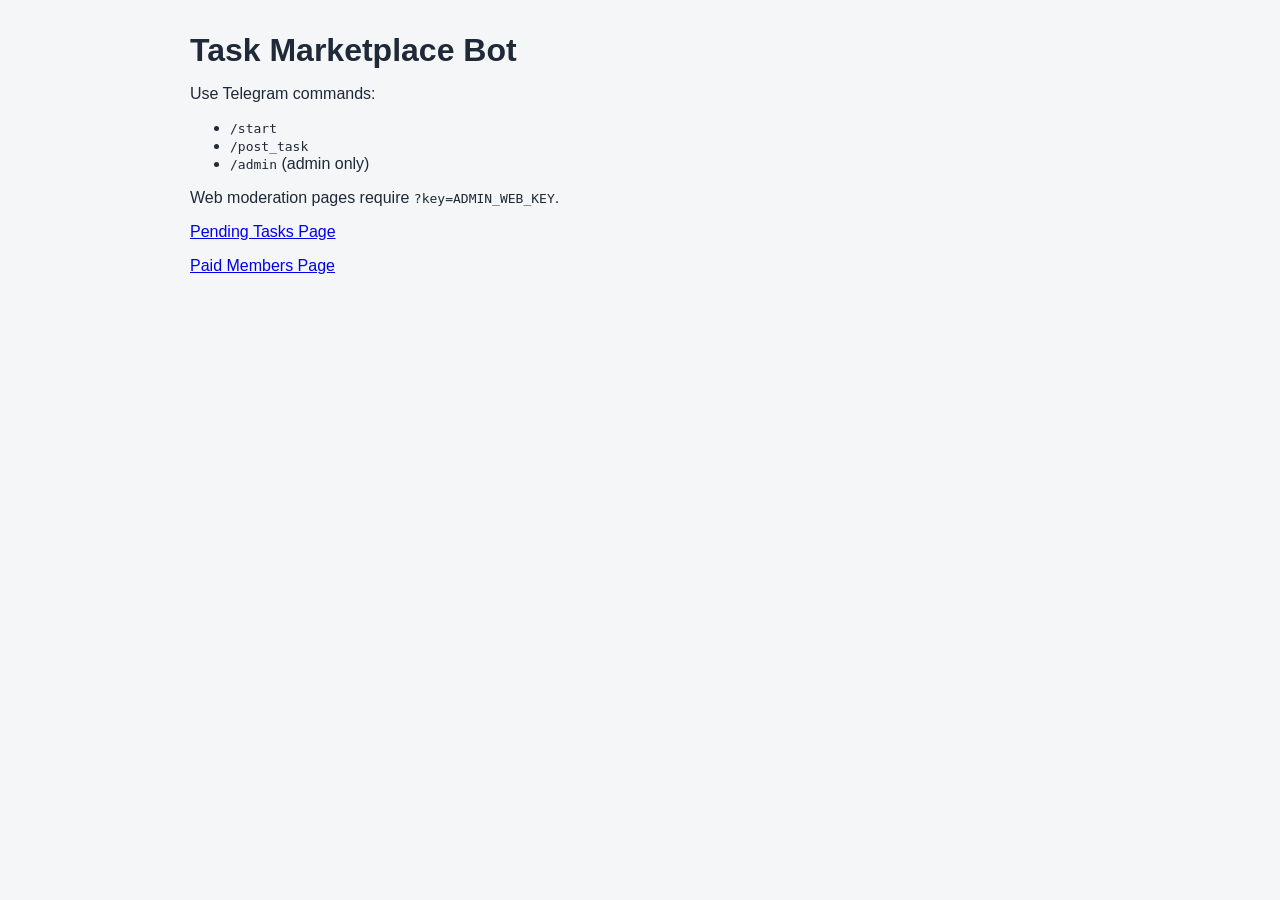
==== templates/index.html @ 96fc2737 "Initial commit: Django Telegram task marketplace bot system. Includes bot handlers, moderation workf" ====
<!DOCTYPE html>
<html lang="en">
<head>
    <meta charset="UTF-8">
    <meta name="viewport" content="width=device-width, initial-scale=1.0">
    <title>Task Marketplace Bot</title>
    <link rel="stylesheet" href="/static/css/styles.css">
</head>
<body>
    <main class="container">
        <h1>Task Marketplace Bot</h1>
        <p>Use Telegram commands:</p>
        <ul>
            <li><code>/start</code></li>
            <li><code>/post_task</code></li>
            <li><code>/admin</code> (admin only)</li>
        </ul>
        <p>Web moderation pages require <code>?key=ADMIN_WEB_KEY</code>.</p>
        <p><a href="/admin/pending/">Pending Tasks Page</a></p>
        <p><a href="/admin/members/">Paid Members Page</a></p>
    </main>
</body>
</html>
---- static/css/styles.css ----
body {
    margin: 0;
    font-family: Arial, sans-serif;
    background: #f4f6f8;
    color: #1f2937;
}

.container {
    width: min(900px, 92%);
    margin: 32px auto;
}

h1, h2 {
    margin-bottom: 12px;
}

.card, .form-card {
    background: #ffffff;
    border-radius: 8px;
    padding: 16px;
    margin-bottom: 12px;
    box-shadow: 0 1px 4px rgba(0, 0, 0, 0.08);
}

button {
    border: none;
    border-radius: 6px;
    padding: 8px 12px;
    margin-right: 8px;
    cursor: pointer;
}

button.approve {
    background: #16a34a;
    color: white;
}

button.reject {
    background: #dc2626;
    color: white;
}

input {
    display: block;
    width: 100%;
    margin-bottom: 8px;
    padding: 8px;
    border: 1px solid #d1d5db;
    border-radius: 6px;
}
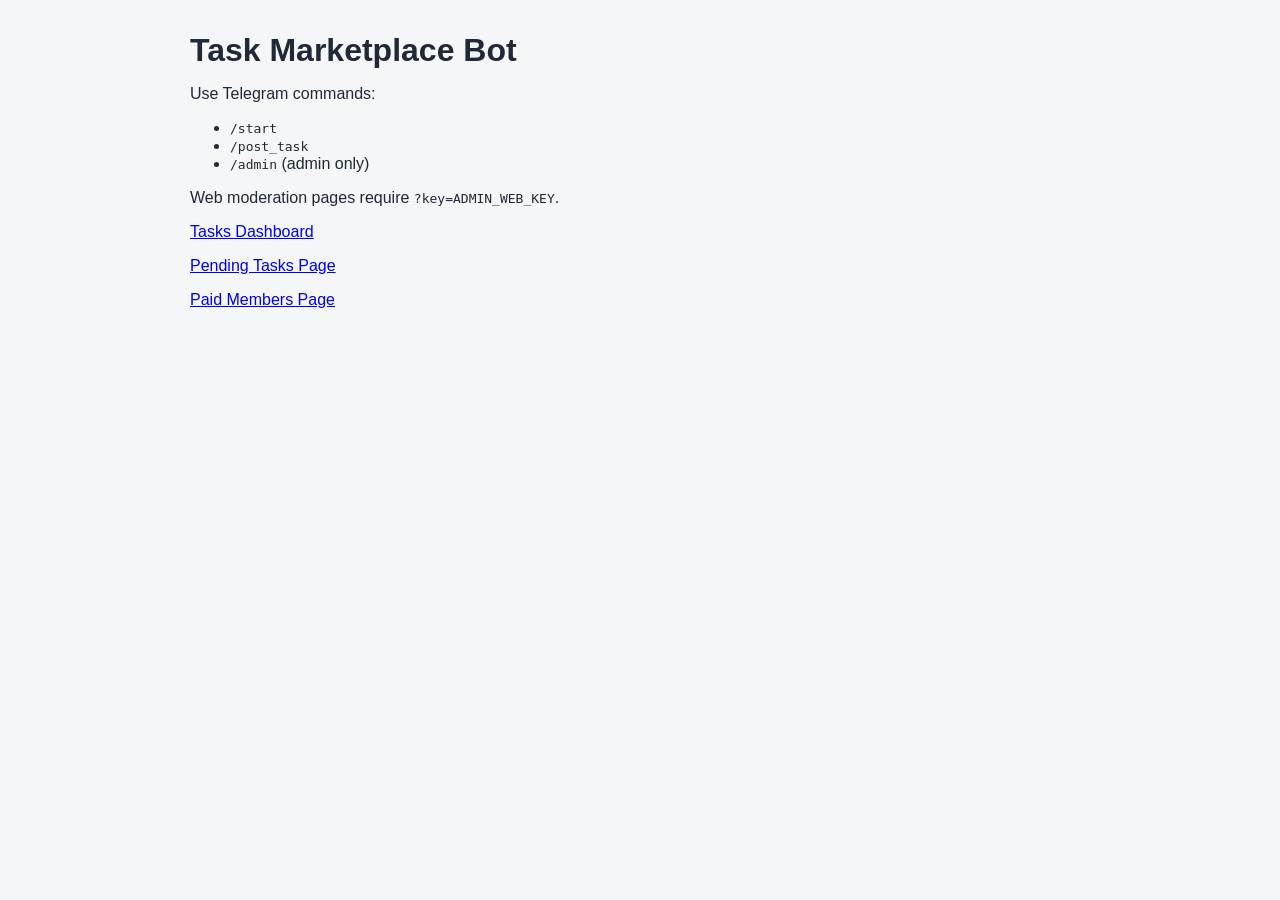
==== commit 16931050: "Add full web task management dashboard. Provide admin page to view all tasks and perform approve/rej" ====
--- a/templates/index.html
+++ b/templates/index.html
@@ -16,6 +16,7 @@
             <li><code>/admin</code> (admin only)</li>
         </ul>
         <p>Web moderation pages require <code>?key=ADMIN_WEB_KEY</code>.</p>
+        <p><a href="/admin/tasks/">Tasks Dashboard</a></p>
         <p><a href="/admin/pending/">Pending Tasks Page</a></p>
         <p><a href="/admin/members/">Paid Members Page</a></p>
     </main>
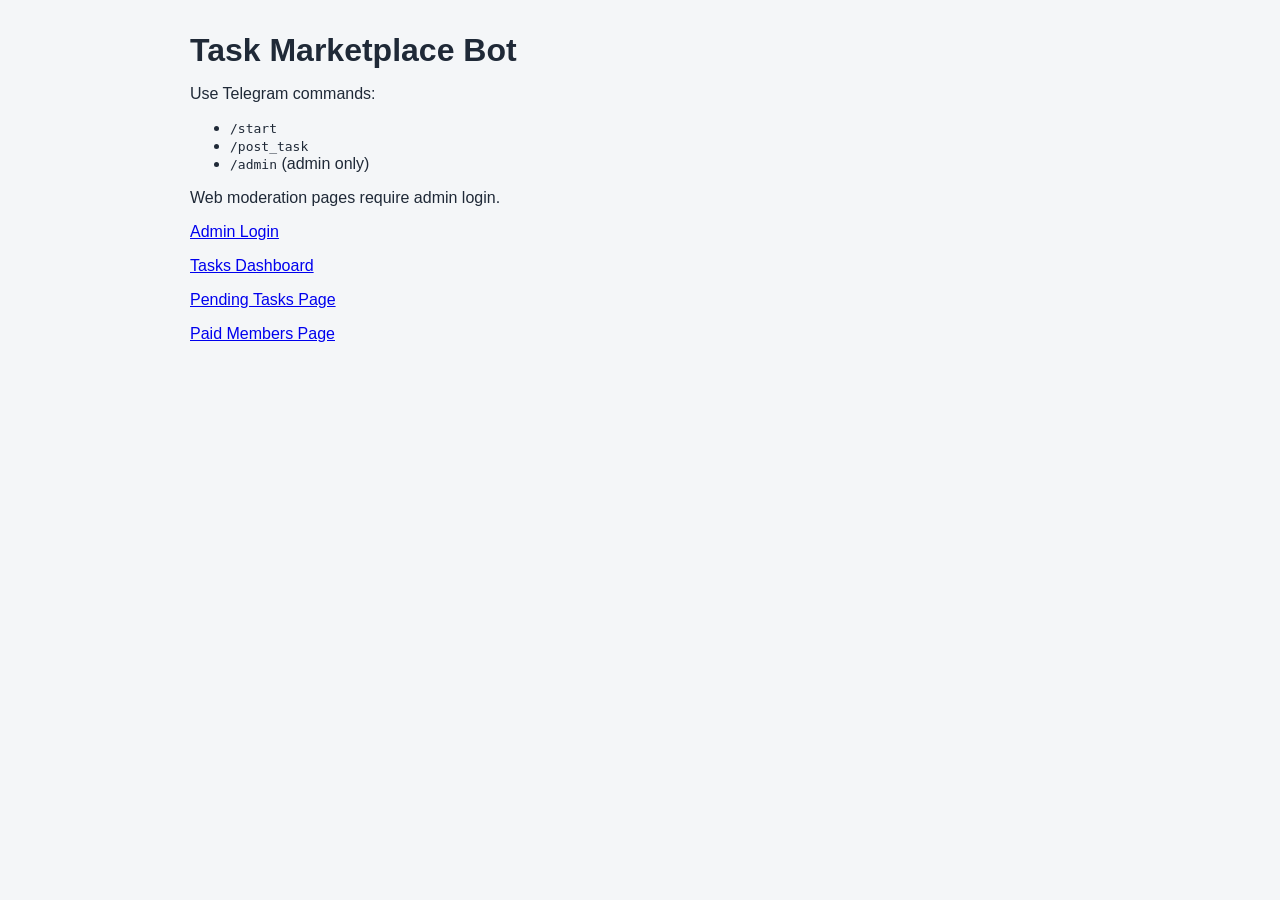
==== commit 17063d67: "Add session-based admin login for web dashboard. Require username/password login before accessing ad" ====
--- a/templates/index.html
+++ b/templates/index.html
@@ -15,7 +15,8 @@
             <li><code>/post_task</code></li>
             <li><code>/admin</code> (admin only)</li>
         </ul>
-        <p>Web moderation pages require <code>?key=ADMIN_WEB_KEY</code>.</p>
+        <p>Web moderation pages require admin login.</p>
+        <p><a href="/admin/login/">Admin Login</a></p>
         <p><a href="/admin/tasks/">Tasks Dashboard</a></p>
         <p><a href="/admin/pending/">Pending Tasks Page</a></p>
         <p><a href="/admin/members/">Paid Members Page</a></p>
